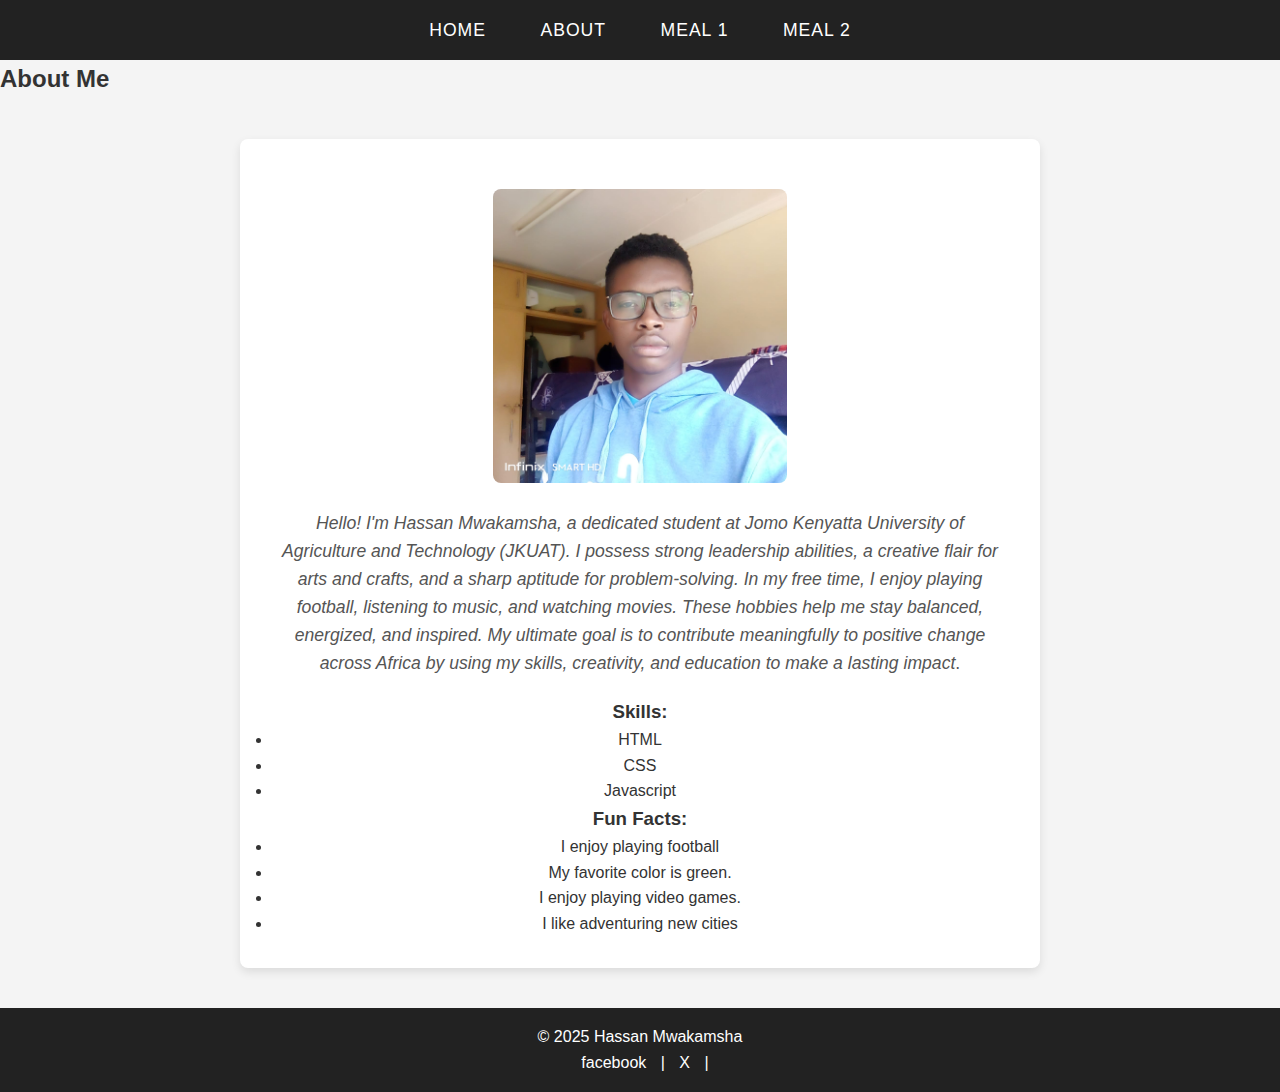
==== about.html @ 8e60d4a6 "Add files via upload" ====
<!DOCTYPE html>
<html lang="en">
<head>
  <meta charset="UTF-8">
  <title>About me - Hassan</title>
  <link rel="stylesheet" href="style.css">
</head>
<body>
  <header>
   <nav>
      <ul>
      <li><a href="index.html">Home</a></li>
      <li><a href="about.html">About</a></li>
      <li><a href="Meal 1.html">Meal 1</a></li>
      <li><a href="Meal 2.html">Meal 2</a></li>
      </ul>
    </nav>
  </header>

    <h2>About Me</h2>
    <section class="hero">
    <img src="ProfilePic.jpg" alt="Profile Photo">
    <p> <em>Hello! I'm Hassan Mwakamsha, a dedicated student at Jomo Kenyatta University of Agriculture and Technology (JKUAT). I possess strong leadership abilities, a creative flair for arts and crafts, and a sharp aptitude for problem-solving.

In my free time, I enjoy playing football, listening to music, and watching movies. These hobbies help me stay balanced, energized, and inspired.

My ultimate goal is to contribute meaningfully to positive change across Africa by using my skills, creativity, and education to make a lasting impact</em>.</p>



    <h3>Skills:</h3>
    <ul>
      <li>HTML</li>
      <li>CSS</li>
      <li>Javascript</li>
    </ul>

    <h3>Fun Facts:</h3>
    <ul>
      <li>I enjoy playing football</li>
      <li>My favorite color is green.</li>
      <li>I enjoy playing video games.</li>
      <li>I like adventuring new cities</li>
    </ul>
  </section>


<footer>
    <p>&copy; 2025 Hassan Mwakamsha</p>
    <div class="social-links">
      <a href="https://www.facebook.com/profile.php?id=61573089854649" target="_blank">facebook</a> |
      <a href="https://x.com/astra_bab77347?t=btg6USIBuRmMQf6OGNZ_tw&s=09" target="_blank">X</a> |
      
    </div>
  </footer>
</body>
</html>
---- style.css ----
/* General reset for margin, padding, and box sizing */
* {
  margin: 0;
  padding: 0;
  box-sizing: border-box;
}

/* Body and overall layout */
body {
  font-family: 'Arial', sans-serif;
  background-color: #f4f4f4;
  color: #333;
  line-height: 1.6;
}

a {
  text-decoration: none;
  color: inherit;
}

/* Header styling */
header {
  background-color: blueviolet;
  color: #fff;
  padding: 20px 0;
  text-align: center;
}

header h1 {
  font-size: 2.5rem;
  margin-bottom: 10px;
}

nav ul {
  list-style-type: none;
}

nav ul li {
  display: inline;
  margin: 0 15px;
}

nav ul li a {
  color: #fff;
  font-size: 1.1rem;
  text-transform: uppercase;
  letter-spacing: 1px;
}
/* Hero Section */
.hero {
  background-color: #fff;
  padding: 40px;
  text-align: center;
  max-width: 800px;
  margin: 40px auto;
  border-radius: 8px;
  box-shadow: 0 4px 10px rgba(0, 0, 0, 0.1);
}

.hero h2 {
  font-size: 2rem;
  color: #333;
  margin-bottom: 20px;
}

.hero p {
  font-size: 1.1rem;
  color: #555;
  margin-bottom: 20px;
}

.hero img {
  max-width: 40%;
  border-radius: 8px;
  margin: 18px 0;
 
}

.hero .cta-button {
  background-color: #007BFF;
  color: white;
  padding: 10px 20px;
  border-radius: 5px;
  font-size: 1.1rem;
  margin-top: 20px;
  transition: background-color 0.3s ease;
}

.hero .cta-button:hover {
  background-color: #0056b3;
}

/* Footer styling */
footer {
  background-color: #333;
  color: #fff;
  padding: 20px;
  text-align: center;
}

footer a {
  color: #fff;
  margin: 0 10px;
  font-size: 1rem;
}

footer a:hover {
  text-decoration: underline;
}

/* Responsive Design */
@media (max-width: 768px) {
  header h1 {
    font-size: 2rem;
  }

  .hero {
    padding: 30px;
  }
   
  img {
     max-width: 40%;
  border-radius: 8px;
  margin: 18px 0;
  image-orientation: center;

  }

  .hero h2 {
    font-size: 1.5rem;
  }

  .hero p {
    font-size: 1rem;
  }
}






































body {
  font-family: Arial, sans-serif;
  margin: 0;
  padding: 0;
}

header, footer {
  background-color: #222;
  color: white;
  text-align: center;
  padding: 1em;
}

nav a {
  margin: 0 10px;
  color: white;
  text-decoration: none;
}

.hero {
  text-align: center;
  padding: 2em;
}

img {
  max-width: 100%;
  height: auto;
}

.cta-button {
  display: inline-block;
  padding: 10px 20px;
  background-color: #3498db;
  color: white;
  text-decoration: none;
  border-radius: 5px;
}

@media (max-width: 600px) {
  nav {
    display: block;
  }

  .hero {
    padding: 1em;
  }
}
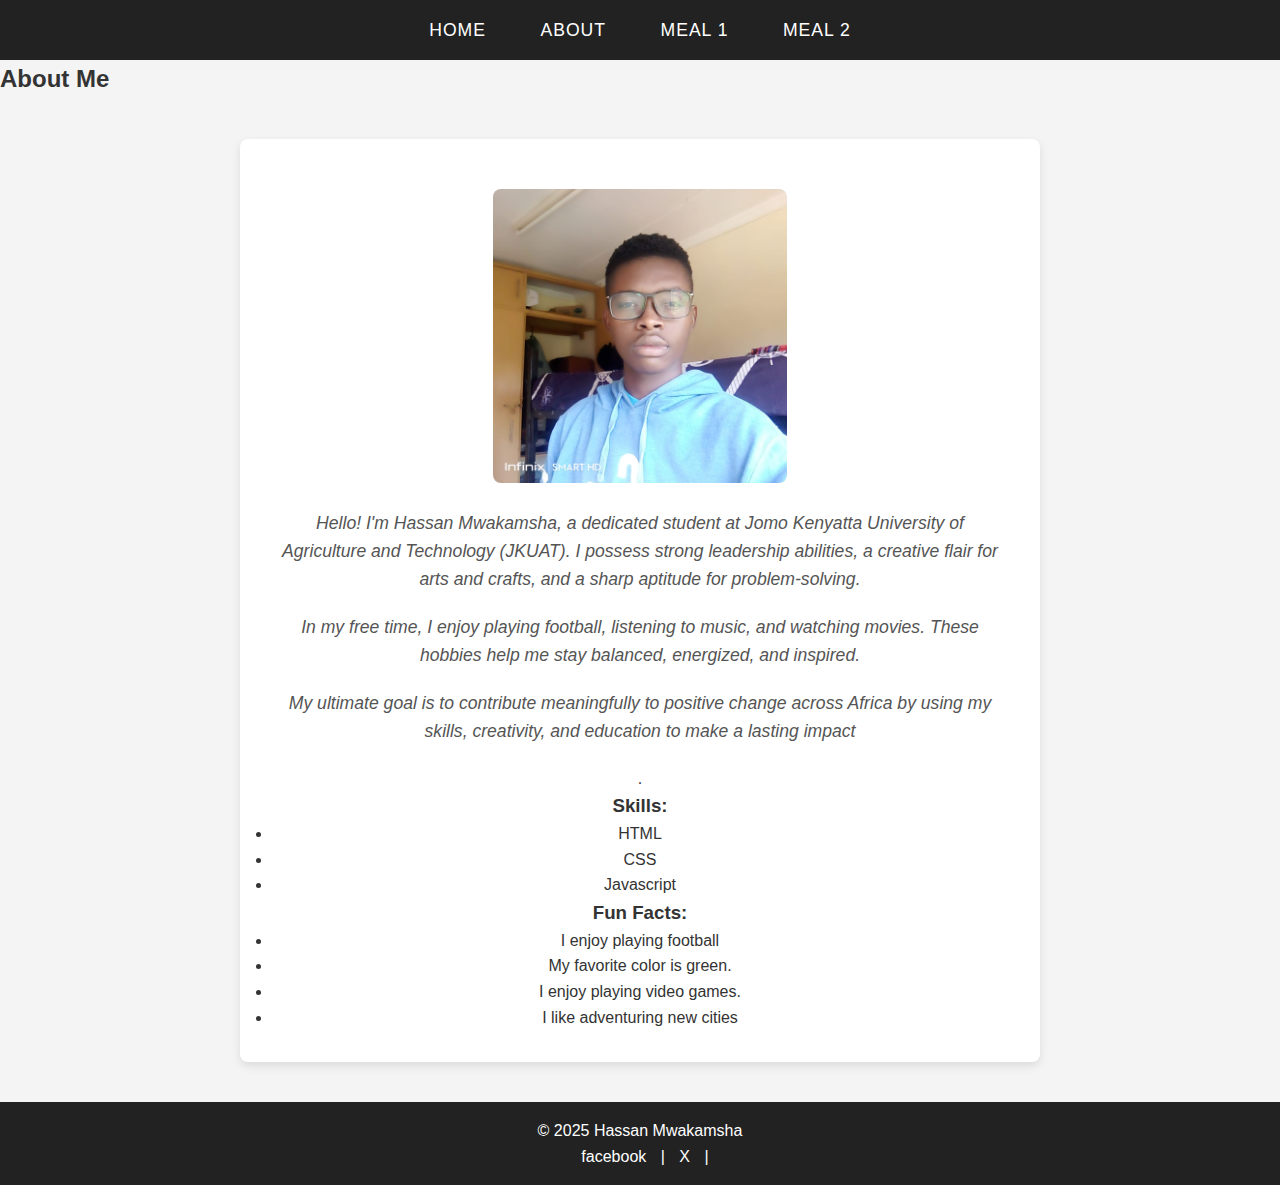
==== commit f2644ed9: "Update about.html" ====
--- a/about.html
+++ b/about.html
@@ -21,10 +21,10 @@
     <section class="hero">
     <img src="ProfilePic.jpg" alt="Profile Photo">
     <p> <em>Hello! I'm Hassan Mwakamsha, a dedicated student at Jomo Kenyatta University of Agriculture and Technology (JKUAT). I possess strong leadership abilities, a creative flair for arts and crafts, and a sharp aptitude for problem-solving.
-
-In my free time, I enjoy playing football, listening to music, and watching movies. These hobbies help me stay balanced, energized, and inspired.
-
-My ultimate goal is to contribute meaningfully to positive change across Africa by using my skills, creativity, and education to make a lasting impact</em>.</p>
+    </p>
+<p>In my free time, I enjoy playing football, listening to music, and watching movies. These hobbies help me stay balanced, energized, and inspired.
+</p>
+<p>My ultimate goal is to contribute meaningfully to positive change across Africa by using my skills, creativity, and education to make a lasting impact</p></em>.
 
 
 
